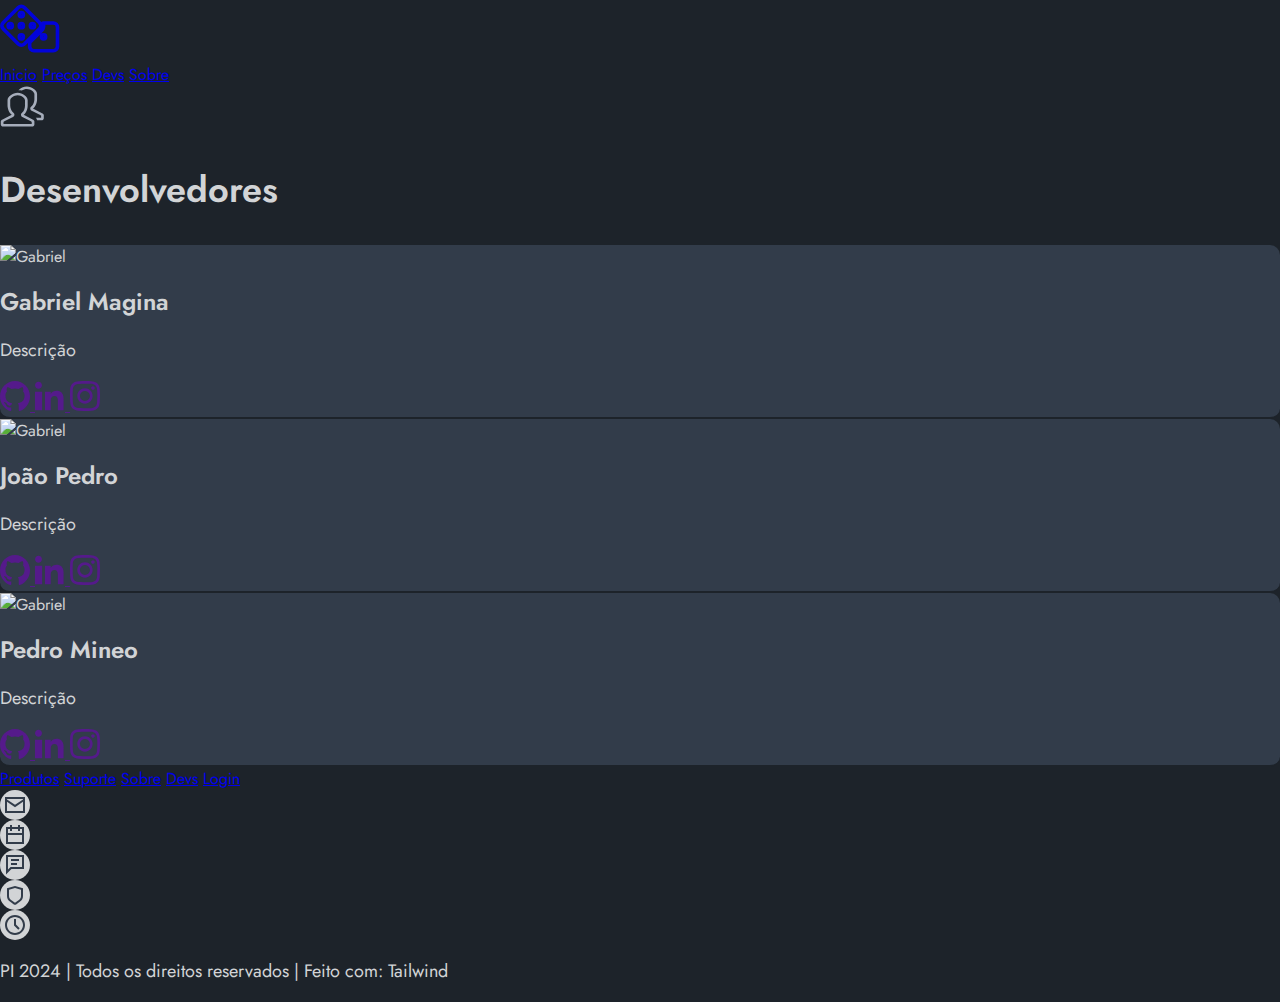
==== Devs/index.html @ 29411f3d "first commit" ====
<!DOCTYPE html>
<html lang="en">
  <head>
    <meta charset="UTF-8" />
    <meta name="viewport" content="width=device-width, initial-scale=1.0" />
    <script src="https://cdn.tailwindcss.com"></script>
    <script>
      tailwind.config = {
        theme: {
          extend: {
            colors: {
              primary: "var(--primary-color)",
              secondary: "var(--secondary-color)",
              accent: "var(--accent-color)",
              text: "var(--text-color)",
            },
          },
        },
      };
    </script>
    <meta http-equiv="X-UA-Compatible" content="ie=edge" />
    <title>Projeto Integrador</title>
    <link rel="stylesheet" href="../css/style.css" />
    <link rel="icon" href="./favicon.ico" type="image/x-icon" />
    <!-- GOOGLE FONTS - IMPORTS -->
    <link rel="preconnect" href="https://fonts.googleapis.com" />
    <link rel="preconnect" href="https://fonts.gstatic.com" crossorigin />
    <!-- FONT: Jost -->
    <link
      href="https://fonts.googleapis.com/css2?family=Jost:ital,wght@0,100..900;1,100..900&display=swap"
      rel="stylesheet"
    />
  </head>

  <body>
    <main>
      <!-- NAV - START -->
      <nav
        id="nav"
        class="flex justify-between items-center h-20 w-full sm:p-6 p-2 absolute z-50 top-0 left-0 bg-secondary text-text"
      >
        <!-- logo -->
        <div id="logo">
          <a name="logo" href="/index.html">
            <svg
              width="60"
              height="57"
              viewBox="0 0 71 57"
              fill="none"
              xmlns="http://www.w3.org/2000/svg"
            >
              <path
                d="M63.0919 21.9166H50.8778C52.1832 24.9604 51.6102 28.6234 49.1291 31.1045L35.1128 45.1208V49.8958C35.1128 52.6227 37.3233 54.8333 40.0503 54.8333H63.0919C65.8189 54.8333 68.0294 52.6227 68.0294 49.8958V26.8541C68.0294 24.1272 65.8189 21.9166 63.0919 21.9166ZM51.5711 40.8437C50.2081 40.8437 49.1024 39.7379 49.1024 38.375C49.1024 37.011 50.2081 35.9062 51.5711 35.9062C52.9341 35.9062 54.0399 37.011 54.0399 38.375C54.0399 39.7379 52.9341 40.8437 51.5711 40.8437ZM46.8013 21.6389L28.8072 3.64479C26.8363 1.6739 23.6403 1.6739 21.6694 3.64479L3.67427 21.6389C1.70338 23.6098 1.70338 26.8058 3.67427 28.7767L21.6684 46.7718C23.6393 48.7427 26.8353 48.7427 28.8061 46.7718L46.8013 28.7777C48.7722 26.8058 48.7722 23.6098 46.8013 21.6389ZM12.0711 27.677C10.7081 27.677 9.60236 26.5712 9.60236 25.2083C9.60236 23.8443 10.7081 22.7395 12.0711 22.7395C13.4341 22.7395 14.5399 23.8443 14.5399 25.2083C14.5399 26.5712 13.4341 27.677 12.0711 27.677ZM25.2378 40.8437C23.8748 40.8437 22.769 39.7379 22.769 38.375C22.769 37.011 23.8748 35.9062 25.2378 35.9062C26.6007 35.9062 27.7065 37.011 27.7065 38.375C27.7065 39.7379 26.6007 40.8437 25.2378 40.8437ZM25.2378 27.677C23.8748 27.677 22.769 26.5712 22.769 25.2083C22.769 23.8443 23.8748 22.7395 25.2378 22.7395C26.6007 22.7395 27.7065 23.8443 27.7065 25.2083C27.7065 26.5712 26.6007 27.677 25.2378 27.677ZM25.2378 14.5104C23.8748 14.5104 22.769 13.4046 22.769 12.0416C22.769 10.6776 23.8748 9.57288 25.2378 9.57288C26.6007 9.57288 27.7065 10.6776 27.7065 12.0416C27.7065 13.4046 26.6007 14.5104 25.2378 14.5104ZM38.4044 27.677C37.0415 27.677 35.9357 26.5712 35.9357 25.2083C35.9357 23.8443 37.0415 22.7395 38.4044 22.7395C39.7674 22.7395 40.8732 23.8443 40.8732 25.2083C40.8732 26.5712 39.7674 27.677 38.4044 27.677Z"
                fill="none"
                stroke="currentColor"
                opacity="0.9"
                stroke-width="4.26667"
                stroke-linecap="round"
                stroke-linejoin="round"
              />
            </svg>
          </a>
        </div>
        <!-- links -->
        <div id="links" class="flex md:gap-16 gap-6">
          <a name="inicio" href="/index.html" class="md:block hidden">Inicio</a>
          <a name="precos" href="/Precos/index.html">Preços</a>
          <a name="devs" href="/Devs/index.html">Devs</a>
          <a name="sobre" href="/Sobre/index.html">Sobre</a>
        </div>
        <!-- login -->
        <div id="user">
          <a name="login" href="/Login/index.html">
            <svg
              width="44"
              height="41"
              viewBox="0 0 44 41"
              fill="none"
              xmlns="http://www.w3.org/2000/svg"
            >
              <path
                d="M32.1308 33.1275L23.6705 28.7675C26.8149 26.4663 27.6695 21.9438 27.6695 19.4075V14.1288C27.6695 10.6338 22.6775 6.74126 17.6626 6.74126C12.6505 6.74126 7.52539 10.6338 7.52539 14.1288V19.4075C7.52539 21.7138 8.57352 26.3775 11.7501 28.7475L3.07221 33.1263C3.07221 33.1263 0.803955 34.0663 0.803955 35.2375V38.405C0.803955 39.5713 1.82117 40.5163 3.07221 40.5163H32.1308C33.3818 40.5163 34.399 39.57 34.399 38.405V35.2375C34.399 33.995 32.1295 33.1263 32.1295 33.1263L32.1308 33.1275ZM31.7115 38.0188H3.49146V35.7838C3.68361 35.6525 3.95371 35.5013 4.16602 35.4113C4.22917 35.385 4.29233 35.3563 4.3528 35.3238L13.0321 30.945C13.8235 30.545 14.3476 29.805 14.4282 28.9713C14.5089 28.1375 14.134 27.3213 13.4325 26.7975C11.179 25.1163 10.2129 21.395 10.2129 19.4088V14.13C10.2129 12.3338 13.8518 9.24251 17.6626 9.24251C21.5447 9.24251 24.982 12.2925 24.982 14.13V19.4088C24.982 21.3663 24.329 25.105 22.0097 26.8025C21.3002 27.3225 20.9172 28.14 20.9925 28.9763C21.0677 29.8125 21.5918 30.56 22.3832 30.9625L30.8435 35.3225C30.9174 35.36 31.0128 35.4013 31.0907 35.4338C31.2896 35.5125 31.5328 35.6425 31.7115 35.7575V38.0188ZM41.5357 26.9038L32.9491 22.5438C36.0935 20.2425 37.0745 15.72 37.0745 13.1838V7.90501C37.0745 4.41001 31.9575 0.47876 26.9426 0.47876C23.684 0.47876 20.3528 2.12751 18.4138 4.23751C19.5197 4.30126 20.7385 4.30251 21.792 4.61501C23.2083 3.58876 24.9982 2.98001 26.9426 2.98001C30.8247 2.98001 34.387 6.06751 34.387 7.90626V13.185C34.387 15.1425 33.6076 18.8813 31.2896 20.5788C30.5788 21.0988 30.1971 21.9163 30.2724 22.7525C30.3476 23.59 30.8704 24.3363 31.6632 24.7388L40.2497 29.0988C40.3236 29.1363 40.419 29.1775 40.497 29.21C40.6959 29.2888 40.9391 29.4188 41.1178 29.5338V31.7575H35.6931C36.5128 32.3325 36.76 33.155 37.0785 34.2575H41.5384C42.7894 34.2575 43.8066 33.3113 43.8066 32.1463V29.0175C43.8053 27.7738 41.5357 26.9038 41.5357 26.9038Z"
                fill="#A6ADBB"
              />
            </svg>
          </a>
        </div>
      </nav>
      <!-- NAV - END -->

      <!-- DEVS - START -->
      <section
        class="flex flex-col justify-center items-center w-full px-6 pt-10 pb-20 gap-8 mt-20 text-text bg-gradient-to-br from-primary to-[#273550]"
      >
        <h2 id="devs-titulo" class="mb-4">Desenvolvedores</h2>
        <div
          class="flex flex-col lg:flex-row w-full justify-center items-center gap-6"
        >
          <!-- Gabriel -->
          <div
            id="card"
            class="flex flex-col justify-center items-center text-center max-w-[350px] w-full"
          >
            <div
              class="flex flex-col items-center justify-center gap-2 rounded-xl px-6 py-10"
            >
              <!-- foto -->
              <img
                src="../assets/imgs/profile.png"
                alt="Gabriel"
                class="w-2/3 h-auto rounded-full"
              />

              <!-- textos -->
              <h1 class="mt-3">Gabriel Magina</h1>
              <p class="mt-3">Descrição</p>

              <!-- redes -->
              <div class="flex flex-row justify-center items-center gap-4 mt-4">
                <!-- github -->
                <a name="github" href=""
                  ><svg
                    width="30px"
                    height="30px"
                    viewBox="0 0 20 20"
                    version="1.1"
                    xmlns="http://www.w3.org/2000/svg"
                    xmlns:xlink="http://www.w3.org/1999/xlink"
                    fill="currentColor"
                  >
                    <g id="SVGRepo_bgCarrier" stroke-width="0"></g>
                    <g
                      id="SVGRepo_tracerCarrier"
                      stroke-linecap="round"
                      stroke-linejoin="round"
                    ></g>
                    <g id="SVGRepo_iconCarrier">
                      <title>github [#142]</title>
                      <desc>Created with Sketch.</desc>
                      <defs></defs>
                      <g
                        id="Page-1"
                        stroke="none"
                        stroke-width="1"
                        fill="none"
                        fill-rule="evenodd"
                      >
                        <g
                          id="Dribbble-Light-Preview"
                          transform="translate(-140.000000, -7559.000000)"
                          fill="currentColor"
                        >
                          <g
                            id="icons"
                            transform="translate(56.000000, 160.000000)"
                          >
                            <path
                              d="M94,7399 C99.523,7399 104,7403.59 104,7409.253 C104,7413.782 101.138,7417.624 97.167,7418.981 C96.66,7419.082 96.48,7418.762 96.48,7418.489 C96.48,7418.151 96.492,7417.047 96.492,7415.675 C96.492,7414.719 96.172,7414.095 95.813,7413.777 C98.04,7413.523 100.38,7412.656 100.38,7408.718 C100.38,7407.598 99.992,7406.684 99.35,7405.966 C99.454,7405.707 99.797,7404.664 99.252,7403.252 C99.252,7403.252 98.414,7402.977 96.505,7404.303 C95.706,7404.076 94.85,7403.962 94,7403.958 C93.15,7403.962 92.295,7404.076 91.497,7404.303 C89.586,7402.977 88.746,7403.252 88.746,7403.252 C88.203,7404.664 88.546,7405.707 88.649,7405.966 C88.01,7406.684 87.619,7407.598 87.619,7408.718 C87.619,7412.646 89.954,7413.526 92.175,7413.785 C91.889,7414.041 91.63,7414.493 91.54,7415.156 C90.97,7415.418 89.522,7415.871 88.63,7414.304 C88.63,7414.304 88.101,7413.319 87.097,7413.247 C87.097,7413.247 86.122,7413.234 87.029,7413.87 C87.029,7413.87 87.684,7414.185 88.139,7415.37 C88.139,7415.37 88.726,7417.2 91.508,7416.58 C91.513,7417.437 91.522,7418.245 91.522,7418.489 C91.522,7418.76 91.338,7419.077 90.839,7418.982 C86.865,7417.627 84,7413.783 84,7409.253 C84,7403.59 88.478,7399 94,7399"
                              id="github-[#142]"
                            ></path>
                          </g>
                        </g>
                      </g>
                    </g>
                  </svg>
                </a>
                <!-- linkedin -->
                <a name="linkedin" href=""
                  ><svg
                    width="30px"
                    height="30px"
                    viewBox="0 0 21 20"
                    version="1.1"
                    xmlns="http://www.w3.org/2000/svg"
                    xmlns:xlink="http://www.w3.org/1999/xlink"
                    fill="currentColor"
                  >
                    <g id="SVGRepo_bgCarrier" stroke-width="0"></g>
                    <g
                      id="SVGRepo_tracerCarrier"
                      stroke-linecap="round"
                      stroke-linejoin="round"
                    ></g>
                    <g id="SVGRepo_iconCarrier">
                      <title>linkedin [#161]</title>
                      <desc>Created with Sketch.</desc>
                      <defs></defs>
                      <g
                        id="Page-1"
                        stroke="none"
                        stroke-width="1"
                        fill="none"
                        fill-rule="evenodd"
                      >
                        <g
                          id="Dribbble-Light-Preview"
                          transform="translate(-180.000000, -7479.000000)"
                          fill="currentColor"
                        >
                          <g
                            id="icons"
                            transform="translate(56.000000, 160.000000)"
                          >
                            <path
                              d="M144,7339 L140,7339 L140,7332.001 C140,7330.081 139.153,7329.01 137.634,7329.01 C135.981,7329.01 135,7330.126 135,7332.001 L135,7339 L131,7339 L131,7326 L135,7326 L135,7327.462 C135,7327.462 136.255,7325.26 139.083,7325.26 C141.912,7325.26 144,7326.986 144,7330.558 L144,7339 L144,7339 Z M126.442,7323.921 C125.093,7323.921 124,7322.819 124,7321.46 C124,7320.102 125.093,7319 126.442,7319 C127.79,7319 128.883,7320.102 128.883,7321.46 C128.884,7322.819 127.79,7323.921 126.442,7323.921 L126.442,7323.921 Z M124,7339 L129,7339 L129,7326 L124,7326 L124,7339 Z"
                              id="linkedin-[#161]"
                            ></path>
                          </g>
                        </g>
                      </g>
                    </g>
                  </svg>
                </a>
                <!-- instagram -->
                <a name="instagram" href=""
                  ><svg
                    width="30px"
                    height="30px"
                    viewBox="0 0 20 20"
                    version="1.1"
                    xmlns="http://www.w3.org/2000/svg"
                    xmlns:xlink="http://www.w3.org/1999/xlink"
                    fill="currentColor"
                  >
                    <g id="SVGRepo_bgCarrier" stroke-width="0"></g>
                    <g
                      id="SVGRepo_tracerCarrier"
                      stroke-linecap="round"
                      stroke-linejoin="round"
                    ></g>
                    <g id="SVGRepo_iconCarrier">
                      <title>instagram [#167]</title>
                      <desc>Created with Sketch.</desc>
                      <defs></defs>
                      <g
                        id="Page-1"
                        stroke="none"
                        stroke-width="1"
                        fill="none"
                        fill-rule="evenodd"
                      >
                        <g
                          id="Dribbble-Light-Preview"
                          transform="translate(-340.000000, -7439.000000)"
                          fill="currentColor"
                        >
                          <g
                            id="icons"
                            transform="translate(56.000000, 160.000000)"
                          >
                            <path
                              d="M289.869652,7279.12273 C288.241769,7279.19618 286.830805,7279.5942 285.691486,7280.72871 C284.548187,7281.86918 284.155147,7283.28558 284.081514,7284.89653 C284.035742,7285.90201 283.768077,7293.49818 284.544207,7295.49028 C285.067597,7296.83422 286.098457,7297.86749 287.454694,7298.39256 C288.087538,7298.63872 288.809936,7298.80547 289.869652,7298.85411 C298.730467,7299.25511 302.015089,7299.03674 303.400182,7295.49028 C303.645956,7294.859 303.815113,7294.1374 303.86188,7293.08031 C304.26686,7284.19677 303.796207,7282.27117 302.251908,7280.72871 C301.027016,7279.50685 299.5862,7278.67508 289.869652,7279.12273 M289.951245,7297.06748 C288.981083,7297.0238 288.454707,7296.86201 288.103459,7296.72603 C287.219865,7296.3826 286.556174,7295.72155 286.214876,7294.84312 C285.623823,7293.32944 285.819846,7286.14023 285.872583,7284.97693 C285.924325,7283.83745 286.155174,7282.79624 286.959165,7281.99226 C287.954203,7280.99968 289.239792,7280.51332 297.993144,7280.90837 C299.135448,7280.95998 300.179243,7281.19026 300.985224,7281.99226 C301.980262,7282.98483 302.473801,7284.28014 302.071806,7292.99991 C302.028024,7293.96767 301.865833,7294.49274 301.729513,7294.84312 C300.829003,7297.15085 298.757333,7297.47145 289.951245,7297.06748 M298.089663,7283.68956 C298.089663,7284.34665 298.623998,7284.88065 299.283709,7284.88065 C299.943419,7284.88065 300.47875,7284.34665 300.47875,7283.68956 C300.47875,7283.03248 299.943419,7282.49847 299.283709,7282.49847 C298.623998,7282.49847 298.089663,7283.03248 298.089663,7283.68956 M288.862673,7288.98792 C288.862673,7291.80286 291.150266,7294.08479 293.972194,7294.08479 C296.794123,7294.08479 299.081716,7291.80286 299.081716,7288.98792 C299.081716,7286.17298 296.794123,7283.89205 293.972194,7283.89205 C291.150266,7283.89205 288.862673,7286.17298 288.862673,7288.98792 M290.655732,7288.98792 C290.655732,7287.16159 292.140329,7285.67967 293.972194,7285.67967 C295.80406,7285.67967 297.288657,7287.16159 297.288657,7288.98792 C297.288657,7290.81525 295.80406,7292.29716 293.972194,7292.29716 C292.140329,7292.29716 290.655732,7290.81525 290.655732,7288.98792"
                              id="instagram-[#167]"
                            ></path>
                          </g>
                        </g>
                      </g>
                    </g>
                  </svg>
                </a>
              </div>
            </div>
          </div>

          <!-- Joao -->
          <div
            id="card"
            class="flex flex-col justify-center items-center text-center max-w-[350px] w-full"
          >
            <div
              class="flex flex-col items-center justify-center gap-2 rounded-xl px-6 py-10"
            >
              <!-- foto -->
              <img
                src="../assets/imgs/profile.png"
                alt="Gabriel"
                class="w-2/3 h-auto rounded-full"
              />

              <!-- textos -->
              <h1 class="mt-3">João Pedro</h1>
              <p class="mt-3">Descrição</p>

              <!-- redes -->
              <div class="flex flex-row justify-center items-center gap-4 mt-4">
                <!-- github -->
                <a name="github" href=""
                  ><svg
                    width="30px"
                    height="30px"
                    viewBox="0 0 20 20"
                    version="1.1"
                    xmlns="http://www.w3.org/2000/svg"
                    xmlns:xlink="http://www.w3.org/1999/xlink"
                    fill="currentColor"
                  >
                    <g id="SVGRepo_bgCarrier" stroke-width="0"></g>
                    <g
                      id="SVGRepo_tracerCarrier"
                      stroke-linecap="round"
                      stroke-linejoin="round"
                    ></g>
                    <g id="SVGRepo_iconCarrier">
                      <title>github [#142]</title>
                      <desc>Created with Sketch.</desc>
                      <defs></defs>
                      <g
                        id="Page-1"
                        stroke="none"
                        stroke-width="1"
                        fill="none"
                        fill-rule="evenodd"
                      >
                        <g
                          id="Dribbble-Light-Preview"
                          transform="translate(-140.000000, -7559.000000)"
                          fill="currentColor"
                        >
                          <g
                            id="icons"
                            transform="translate(56.000000, 160.000000)"
                          >
                            <path
                              d="M94,7399 C99.523,7399 104,7403.59 104,7409.253 C104,7413.782 101.138,7417.624 97.167,7418.981 C96.66,7419.082 96.48,7418.762 96.48,7418.489 C96.48,7418.151 96.492,7417.047 96.492,7415.675 C96.492,7414.719 96.172,7414.095 95.813,7413.777 C98.04,7413.523 100.38,7412.656 100.38,7408.718 C100.38,7407.598 99.992,7406.684 99.35,7405.966 C99.454,7405.707 99.797,7404.664 99.252,7403.252 C99.252,7403.252 98.414,7402.977 96.505,7404.303 C95.706,7404.076 94.85,7403.962 94,7403.958 C93.15,7403.962 92.295,7404.076 91.497,7404.303 C89.586,7402.977 88.746,7403.252 88.746,7403.252 C88.203,7404.664 88.546,7405.707 88.649,7405.966 C88.01,7406.684 87.619,7407.598 87.619,7408.718 C87.619,7412.646 89.954,7413.526 92.175,7413.785 C91.889,7414.041 91.63,7414.493 91.54,7415.156 C90.97,7415.418 89.522,7415.871 88.63,7414.304 C88.63,7414.304 88.101,7413.319 87.097,7413.247 C87.097,7413.247 86.122,7413.234 87.029,7413.87 C87.029,7413.87 87.684,7414.185 88.139,7415.37 C88.139,7415.37 88.726,7417.2 91.508,7416.58 C91.513,7417.437 91.522,7418.245 91.522,7418.489 C91.522,7418.76 91.338,7419.077 90.839,7418.982 C86.865,7417.627 84,7413.783 84,7409.253 C84,7403.59 88.478,7399 94,7399"
                              id="github-[#142]"
                            ></path>
                          </g>
                        </g>
                      </g>
                    </g>
                  </svg>
                </a>
                <!-- linkedin -->
                <a name="linkedin" href=""
                  ><svg
                    width="30px"
                    height="30px"
                    viewBox="0 0 21 20"
                    version="1.1"
                    xmlns="http://www.w3.org/2000/svg"
                    xmlns:xlink="http://www.w3.org/1999/xlink"
                    fill="currentColor"
                  >
                    <g id="SVGRepo_bgCarrier" stroke-width="0"></g>
                    <g
                      id="SVGRepo_tracerCarrier"
                      stroke-linecap="round"
                      stroke-linejoin="round"
                    ></g>
                    <g id="SVGRepo_iconCarrier">
                      <title>linkedin [#161]</title>
                      <desc>Created with Sketch.</desc>
                      <defs></defs>
                      <g
                        id="Page-1"
                        stroke="none"
                        stroke-width="1"
                        fill="none"
                        fill-rule="evenodd"
                      >
                        <g
                          id="Dribbble-Light-Preview"
                          transform="translate(-180.000000, -7479.000000)"
                          fill="currentColor"
                        >
                          <g
                            id="icons"
                            transform="translate(56.000000, 160.000000)"
                          >
                            <path
                              d="M144,7339 L140,7339 L140,7332.001 C140,7330.081 139.153,7329.01 137.634,7329.01 C135.981,7329.01 135,7330.126 135,7332.001 L135,7339 L131,7339 L131,7326 L135,7326 L135,7327.462 C135,7327.462 136.255,7325.26 139.083,7325.26 C141.912,7325.26 144,7326.986 144,7330.558 L144,7339 L144,7339 Z M126.442,7323.921 C125.093,7323.921 124,7322.819 124,7321.46 C124,7320.102 125.093,7319 126.442,7319 C127.79,7319 128.883,7320.102 128.883,7321.46 C128.884,7322.819 127.79,7323.921 126.442,7323.921 L126.442,7323.921 Z M124,7339 L129,7339 L129,7326 L124,7326 L124,7339 Z"
                              id="linkedin-[#161]"
                            ></path>
                          </g>
                        </g>
                      </g>
                    </g>
                  </svg>
                </a>
                <!-- instagram -->
                <a name="instagram" href=""
                  ><svg
                    width="30px"
                    height="30px"
                    viewBox="0 0 20 20"
                    version="1.1"
                    xmlns="http://www.w3.org/2000/svg"
                    xmlns:xlink="http://www.w3.org/1999/xlink"
                    fill="currentColor"
                  >
                    <g id="SVGRepo_bgCarrier" stroke-width="0"></g>
                    <g
                      id="SVGRepo_tracerCarrier"
                      stroke-linecap="round"
                      stroke-linejoin="round"
                    ></g>
                    <g id="SVGRepo_iconCarrier">
                      <title>instagram [#167]</title>
                      <desc>Created with Sketch.</desc>
                      <defs></defs>
                      <g
                        id="Page-1"
                        stroke="none"
                        stroke-width="1"
                        fill="none"
                        fill-rule="evenodd"
                      >
                        <g
                          id="Dribbble-Light-Preview"
                          transform="translate(-340.000000, -7439.000000)"
                          fill="currentColor"
                        >
                          <g
                            id="icons"
                            transform="translate(56.000000, 160.000000)"
                          >
                            <path
                              d="M289.869652,7279.12273 C288.241769,7279.19618 286.830805,7279.5942 285.691486,7280.72871 C284.548187,7281.86918 284.155147,7283.28558 284.081514,7284.89653 C284.035742,7285.90201 283.768077,7293.49818 284.544207,7295.49028 C285.067597,7296.83422 286.098457,7297.86749 287.454694,7298.39256 C288.087538,7298.63872 288.809936,7298.80547 289.869652,7298.85411 C298.730467,7299.25511 302.015089,7299.03674 303.400182,7295.49028 C303.645956,7294.859 303.815113,7294.1374 303.86188,7293.08031 C304.26686,7284.19677 303.796207,7282.27117 302.251908,7280.72871 C301.027016,7279.50685 299.5862,7278.67508 289.869652,7279.12273 M289.951245,7297.06748 C288.981083,7297.0238 288.454707,7296.86201 288.103459,7296.72603 C287.219865,7296.3826 286.556174,7295.72155 286.214876,7294.84312 C285.623823,7293.32944 285.819846,7286.14023 285.872583,7284.97693 C285.924325,7283.83745 286.155174,7282.79624 286.959165,7281.99226 C287.954203,7280.99968 289.239792,7280.51332 297.993144,7280.90837 C299.135448,7280.95998 300.179243,7281.19026 300.985224,7281.99226 C301.980262,7282.98483 302.473801,7284.28014 302.071806,7292.99991 C302.028024,7293.96767 301.865833,7294.49274 301.729513,7294.84312 C300.829003,7297.15085 298.757333,7297.47145 289.951245,7297.06748 M298.089663,7283.68956 C298.089663,7284.34665 298.623998,7284.88065 299.283709,7284.88065 C299.943419,7284.88065 300.47875,7284.34665 300.47875,7283.68956 C300.47875,7283.03248 299.943419,7282.49847 299.283709,7282.49847 C298.623998,7282.49847 298.089663,7283.03248 298.089663,7283.68956 M288.862673,7288.98792 C288.862673,7291.80286 291.150266,7294.08479 293.972194,7294.08479 C296.794123,7294.08479 299.081716,7291.80286 299.081716,7288.98792 C299.081716,7286.17298 296.794123,7283.89205 293.972194,7283.89205 C291.150266,7283.89205 288.862673,7286.17298 288.862673,7288.98792 M290.655732,7288.98792 C290.655732,7287.16159 292.140329,7285.67967 293.972194,7285.67967 C295.80406,7285.67967 297.288657,7287.16159 297.288657,7288.98792 C297.288657,7290.81525 295.80406,7292.29716 293.972194,7292.29716 C292.140329,7292.29716 290.655732,7290.81525 290.655732,7288.98792"
                              id="instagram-[#167]"
                            ></path>
                          </g>
                        </g>
                      </g>
                    </g>
                  </svg>
                </a>
              </div>
            </div>
          </div>

          <!-- Pedro -->
          <div
            id="card"
            class="flex flex-col justify-center items-center text-center max-w-[350px] w-full"
          >
            <div
              class="flex flex-col items-center justify-center gap-2 rounded-xl px-6 py-10"
            >
              <!-- foto -->
              <img
                src="../assets/imgs/profile.png"
                alt="Gabriel"
                class="w-2/3 h-auto rounded-full"
              />

              <!-- textos -->
              <h1 class="mt-3">Pedro Mineo</h1>
              <p class="mt-3">Descrição</p>

              <!-- redes -->
              <div class="flex flex-row justify-center items-center gap-4 mt-4">
                <!-- github -->
                <a name="github" href=""
                  ><svg
                    width="30px"
                    height="30px"
                    viewBox="0 0 20 20"
                    version="1.1"
                    xmlns="http://www.w3.org/2000/svg"
                    xmlns:xlink="http://www.w3.org/1999/xlink"
                    fill="currentColor"
                  >
                    <g id="SVGRepo_bgCarrier" stroke-width="0"></g>
                    <g
                      id="SVGRepo_tracerCarrier"
                      stroke-linecap="round"
                      stroke-linejoin="round"
                    ></g>
                    <g id="SVGRepo_iconCarrier">
                      <title>github [#142]</title>
                      <desc>Created with Sketch.</desc>
                      <defs></defs>
                      <g
                        id="Page-1"
                        stroke="none"
                        stroke-width="1"
                        fill="none"
                        fill-rule="evenodd"
                      >
                        <g
                          id="Dribbble-Light-Preview"
                          transform="translate(-140.000000, -7559.000000)"
                          fill="currentColor"
                        >
                          <g
                            id="icons"
                            transform="translate(56.000000, 160.000000)"
                          >
                            <path
                              d="M94,7399 C99.523,7399 104,7403.59 104,7409.253 C104,7413.782 101.138,7417.624 97.167,7418.981 C96.66,7419.082 96.48,7418.762 96.48,7418.489 C96.48,7418.151 96.492,7417.047 96.492,7415.675 C96.492,7414.719 96.172,7414.095 95.813,7413.777 C98.04,7413.523 100.38,7412.656 100.38,7408.718 C100.38,7407.598 99.992,7406.684 99.35,7405.966 C99.454,7405.707 99.797,7404.664 99.252,7403.252 C99.252,7403.252 98.414,7402.977 96.505,7404.303 C95.706,7404.076 94.85,7403.962 94,7403.958 C93.15,7403.962 92.295,7404.076 91.497,7404.303 C89.586,7402.977 88.746,7403.252 88.746,7403.252 C88.203,7404.664 88.546,7405.707 88.649,7405.966 C88.01,7406.684 87.619,7407.598 87.619,7408.718 C87.619,7412.646 89.954,7413.526 92.175,7413.785 C91.889,7414.041 91.63,7414.493 91.54,7415.156 C90.97,7415.418 89.522,7415.871 88.63,7414.304 C88.63,7414.304 88.101,7413.319 87.097,7413.247 C87.097,7413.247 86.122,7413.234 87.029,7413.87 C87.029,7413.87 87.684,7414.185 88.139,7415.37 C88.139,7415.37 88.726,7417.2 91.508,7416.58 C91.513,7417.437 91.522,7418.245 91.522,7418.489 C91.522,7418.76 91.338,7419.077 90.839,7418.982 C86.865,7417.627 84,7413.783 84,7409.253 C84,7403.59 88.478,7399 94,7399"
                              id="github-[#142]"
                            ></path>
                          </g>
                        </g>
                      </g>
                    </g>
                  </svg>
                </a>
                <!-- linkedin -->
                <a name="linkedin" href=""
                  ><svg
                    width="30px"
                    height="30px"
                    viewBox="0 0 21 20"
                    version="1.1"
                    xmlns="http://www.w3.org/2000/svg"
                    xmlns:xlink="http://www.w3.org/1999/xlink"
                    fill="currentColor"
                  >
                    <g id="SVGRepo_bgCarrier" stroke-width="0"></g>
                    <g
                      id="SVGRepo_tracerCarrier"
                      stroke-linecap="round"
                      stroke-linejoin="round"
                    ></g>
                    <g id="SVGRepo_iconCarrier">
                      <title>linkedin [#161]</title>
                      <desc>Created with Sketch.</desc>
                      <defs></defs>
                      <g
                        id="Page-1"
                        stroke="none"
                        stroke-width="1"
                        fill="none"
                        fill-rule="evenodd"
                      >
                        <g
                          id="Dribbble-Light-Preview"
                          transform="translate(-180.000000, -7479.000000)"
                          fill="currentColor"
                        >
                          <g
                            id="icons"
                            transform="translate(56.000000, 160.000000)"
                          >
                            <path
                              d="M144,7339 L140,7339 L140,7332.001 C140,7330.081 139.153,7329.01 137.634,7329.01 C135.981,7329.01 135,7330.126 135,7332.001 L135,7339 L131,7339 L131,7326 L135,7326 L135,7327.462 C135,7327.462 136.255,7325.26 139.083,7325.26 C141.912,7325.26 144,7326.986 144,7330.558 L144,7339 L144,7339 Z M126.442,7323.921 C125.093,7323.921 124,7322.819 124,7321.46 C124,7320.102 125.093,7319 126.442,7319 C127.79,7319 128.883,7320.102 128.883,7321.46 C128.884,7322.819 127.79,7323.921 126.442,7323.921 L126.442,7323.921 Z M124,7339 L129,7339 L129,7326 L124,7326 L124,7339 Z"
                              id="linkedin-[#161]"
                            ></path>
                          </g>
                        </g>
                      </g>
                    </g>
                  </svg>
                </a>
                <!-- instagram -->
                <a name="instagram" href=""
                  ><svg
                    width="30px"
                    height="30px"
                    viewBox="0 0 20 20"
                    version="1.1"
                    xmlns="http://www.w3.org/2000/svg"
                    xmlns:xlink="http://www.w3.org/1999/xlink"
                    fill="currentColor"
                  >
                    <g id="SVGRepo_bgCarrier" stroke-width="0"></g>
                    <g
                      id="SVGRepo_tracerCarrier"
                      stroke-linecap="round"
                      stroke-linejoin="round"
                    ></g>
                    <g id="SVGRepo_iconCarrier">
                      <title>instagram [#167]</title>
                      <desc>Created with Sketch.</desc>
                      <defs></defs>
                      <g
                        id="Page-1"
                        stroke="none"
                        stroke-width="1"
                        fill="none"
                        fill-rule="evenodd"
                      >
                        <g
                          id="Dribbble-Light-Preview"
                          transform="translate(-340.000000, -7439.000000)"
                          fill="currentColor"
                        >
                          <g
                            id="icons"
                            transform="translate(56.000000, 160.000000)"
                          >
                            <path
                              d="M289.869652,7279.12273 C288.241769,7279.19618 286.830805,7279.5942 285.691486,7280.72871 C284.548187,7281.86918 284.155147,7283.28558 284.081514,7284.89653 C284.035742,7285.90201 283.768077,7293.49818 284.544207,7295.49028 C285.067597,7296.83422 286.098457,7297.86749 287.454694,7298.39256 C288.087538,7298.63872 288.809936,7298.80547 289.869652,7298.85411 C298.730467,7299.25511 302.015089,7299.03674 303.400182,7295.49028 C303.645956,7294.859 303.815113,7294.1374 303.86188,7293.08031 C304.26686,7284.19677 303.796207,7282.27117 302.251908,7280.72871 C301.027016,7279.50685 299.5862,7278.67508 289.869652,7279.12273 M289.951245,7297.06748 C288.981083,7297.0238 288.454707,7296.86201 288.103459,7296.72603 C287.219865,7296.3826 286.556174,7295.72155 286.214876,7294.84312 C285.623823,7293.32944 285.819846,7286.14023 285.872583,7284.97693 C285.924325,7283.83745 286.155174,7282.79624 286.959165,7281.99226 C287.954203,7280.99968 289.239792,7280.51332 297.993144,7280.90837 C299.135448,7280.95998 300.179243,7281.19026 300.985224,7281.99226 C301.980262,7282.98483 302.473801,7284.28014 302.071806,7292.99991 C302.028024,7293.96767 301.865833,7294.49274 301.729513,7294.84312 C300.829003,7297.15085 298.757333,7297.47145 289.951245,7297.06748 M298.089663,7283.68956 C298.089663,7284.34665 298.623998,7284.88065 299.283709,7284.88065 C299.943419,7284.88065 300.47875,7284.34665 300.47875,7283.68956 C300.47875,7283.03248 299.943419,7282.49847 299.283709,7282.49847 C298.623998,7282.49847 298.089663,7283.03248 298.089663,7283.68956 M288.862673,7288.98792 C288.862673,7291.80286 291.150266,7294.08479 293.972194,7294.08479 C296.794123,7294.08479 299.081716,7291.80286 299.081716,7288.98792 C299.081716,7286.17298 296.794123,7283.89205 293.972194,7283.89205 C291.150266,7283.89205 288.862673,7286.17298 288.862673,7288.98792 M290.655732,7288.98792 C290.655732,7287.16159 292.140329,7285.67967 293.972194,7285.67967 C295.80406,7285.67967 297.288657,7287.16159 297.288657,7288.98792 C297.288657,7290.81525 295.80406,7292.29716 293.972194,7292.29716 C292.140329,7292.29716 290.655732,7290.81525 290.655732,7288.98792"
                              id="instagram-[#167]"
                            ></path>
                          </g>
                        </g>
                      </g>
                    </g>
                  </svg>
                </a>
              </div>
            </div>
          </div>
        </div>
      </section>
      <!-- DEVS - END -->

      <!-- FOOTER - START -->
      <footer
        id="footer"
        class="flex flex-col justify-center items-center h-fit w-full p-6 gap-8 bg-secondary text-text"
      >
        <!-- links -->
        <div id="links" class="flex gap-8 pt-5">
          <a name="precos" href="/Precos/index.html">Produtos</a>
          <a name="suporte" href="/Suporte/index.html">Suporte</a>
          <a name="sobre" href="/Sobre/index.html">Sobre</a>
          <a name="devs" href="/Devs/index.html">Devs</a>
          <a name="login" href="/Login/index.html">Login</a>
        </div>
        <!-- icons -->
        <div id="icons" class="flex gap-8">
          <a name="email" id="footer-icons" href="#"
            ><svg
              width="20"
              height="16"
              viewBox="0 0 20 16"
              fill="none"
              xmlns="http://www.w3.org/2000/svg"
            >
              <path
                fill-rule="evenodd"
                clip-rule="evenodd"
                d="M0 0V16H20V0H0ZM18 2V2.465L10 7.798L2 2.465V2H18ZM2 14V4.869L10 10.203L18 4.869V14H2Z"
                fill="currentColor"
              />
            </svg>
          </a>
          <a name="calendario" id="footer-icons" href="#"
            ><svg
              width="18"
              height="19"
              viewBox="0 0 18 19"
              fill="none"
              xmlns="http://www.w3.org/2000/svg"
            >
              <path
                fill-rule="evenodd"
                clip-rule="evenodd"
                d="M14 2V0H12V2H6V0H4V2H0V19H18V2H14ZM4 4V6H6V4H12V6H14V4H16V8H2V4H4ZM2 17V10H16V17H2Z"
                fill="currentColor"
              />
            </svg>
          </a>
          <a name="mensagem" id="footer-icons" href="#">
            <svg
              width="18"
              height="20"
              viewBox="0 0 18 20"
              fill="none"
              class="mt-1"
              xmlns="http://www.w3.org/2000/svg"
            >
              <path
                fill-rule="evenodd"
                clip-rule="evenodd"
                d="M0 19.414V0H18V14H5.414L0 19.414ZM4.586 12H16V2H2V14.586L4.586 12ZM5 4H13V6H5V4ZM11 8H5V10H11V8Z"
                fill="currentColor"
              />
            </svg>
          </a>
          <a name="protecao" id="footer-icons" href="#"
            ><svg
              width="16"
              height="20"
              viewBox="0 0 16 20"
              fill="none"
              xmlns="http://www.w3.org/2000/svg"
            >
              <path
                fill-rule="evenodd"
                clip-rule="evenodd"
                d="M8 0.960022L0 3.24602V10.912C0 13.168 1.096 15.297 2.932 16.608L6.838 19.399C7.186 19.646 7.593 19.77 8 19.77C8.407 19.77 8.814 19.646 9.162 19.398L13.068 16.608C14.904 15.297 16 13.168 16 10.912V3.24602L8 0.960022ZM14 10.912C14 12.523 13.217 14.044 11.906 14.981L8 17.771L4.094 14.981C2.783 14.044 2 12.523 2 10.912V4.75402L8 3.04002L14 4.75402V10.912Z"
                fill="currentColor"
              />
            </svg>
          </a>
          <a name="relogio" id="footer-icons" href="#"
            ><svg
              width="20"
              height="20"
              viewBox="0 0 20 20"
              fill="none"
              xmlns="http://www.w3.org/2000/svg"
            >
              <path
                fill-rule="evenodd"
                clip-rule="evenodd"
                d="M10 0C4.486 0 0 4.486 0 10C0 15.514 4.486 20 10 20C15.514 20 20 15.514 20 10C20 4.486 15.514 0 10 0ZM10 18C5.589 18 2 14.411 2 10C2 5.589 5.589 2 10 2C14.411 2 18 5.589 18 10C18 14.411 14.411 18 10 18ZM9 10.414V4H11V9.586L14.707 13.293L13.293 14.707L9 10.414Z"
                fill="currentColor"
              />
            </svg>
          </a>
        </div>
        <!-- copyright -->
        <p id="copyright" class="text-sm opacity-50">
          PI 2024 | Todos os direitos reservados | Feito com: Tailwind
        </p>
      </footer>
      <!-- FOOTER - END -->
    </main>
  </body>
</html>
---- css/style.css ----
/* VARS */
:root {
  --text-color: rgb(210, 212, 214);
  --accent-color: rgb(116, 128, 255);
  --primary-color: rgb(29, 35, 42);
  --secondary-color: rgb(50, 60, 74);
  --opacity-primary-color: rgba(29, 35, 42, 0.85);
}

/* PADRÕES */
* {
  box-sizing: border-box;
  border: none;
}

body {
  font-family: "Jost", sans-serif;
  overflow-x: hidden;
  background-color: var(--primary-color);
  color: var(--text-color);
  margin: 0px;
  padding: 0px;
}

/* SCROLLBAR */
/* Firefox (uncomment to work in Firefox, although other properties will not work!)  */
/** {
  scrollbar-width: thin;
  scrollbar-color: var(--accent-color) var(--secondary-color);
}*/

/* Chrome, Edge and Safari */
*::-webkit-scrollbar {
  height: 6px;
  width: 6px;
}
*::-webkit-scrollbar-track {
  background-color: var(--secondary-color);
}

*::-webkit-scrollbar-track:hover {
  background-color: var(--secondary-color);
}

*::-webkit-scrollbar-track:active {
  background-color: var(--secondary-color);
}

*::-webkit-scrollbar-thumb {
  border-radius: 20px;
  background-color: var(--accent-color);
}

*::-webkit-scrollbar-thumb:hover {
  background-color: var(--accent-color);
}

*::-webkit-scrollbar-thumb:active {
  background-color: var(--accent-color);
}

/* CLASSES */

h1,
h2,
h3 {
  font-weight: 600 !important;
  color: var(--text-color);
}

@media screen and (min-width: 768px) {
  h1 {
    font-size: 24px !important;
  }

  h2 {
    font-size: 36px !important;
  }

  h3 {
    font-size: 60px !important;
  }
  p {
    font-size: 18px !important;
  }
}

@media screen and (max-width: 768px) {
  h1 {
    font-size: 20px !important;
  }

  h2 {
    font-size: 28px !important;
  }

  h3 {
    font-size: 44px !important;
  }
  p {
    font-size: 16px !important;
  }
}

input,
textarea.form-imput {
  background-color: transparent;
  color: var(--text-color);
  border-bottom: var(--text-color) 1px solid;
  height: 40px;
  padding: 0px 2px;
}

input,
textarea:focus {
  outline: none;
  border-bottom: var(--text-color) 2px solid;
}

#hero {
  background-image: linear-gradient(
      var(--opacity-primary-color),
      var(--opacity-primary-color)
    ),
    url("./assets/imgs/hero.png");
  background-size: cover;
  background-position: center;
  background-repeat: no-repeat;
}

#footer-icons {
  background-color: var(--text-color);
  color: var(--secondary-color);
  display: flex;
  justify-content: center;
  align-items: center;
  border-radius: 100%;
  width: 30px;
  height: 30px;
}

#area-pesquisa {
  background-color: var(--secondary-color);
  color: var(--text-color);
  border-bottom: 3px solid var(--primary-color);
}

#botao-principal {
  background-color: var(--accent-color);
  color: white;
  mix-blend-mode: normal;
  border-radius: 10px;
  font-weight: 600;
  cursor: pointer;
  font-size: large;
}

#botao-principal:hover,
#botao-principal-var:hover {
  mix-blend-mode: hard-light;
}

#botao-principal-var {
  background-color: var(--secondary-color);
  color: var(--text-color);
  mix-blend-mode: normal;
  border-radius: 10px;
  font-weight: 600;
  cursor: pointer;
  font-size: large;
}

#card {
  background-color: var(--secondary-color);
  color: var(--text-color);
  border-radius: 10px;
  border-bottom: 2px solid var(--primary-color);
}

#card-foco {
  background-color: var(--accent-color);
  color: var(--text-color);
  border-radius: 10px;
  border-bottom: 2px solid var(--primary-color);
  margin: 0px -10px;
  z-index: 1;
}
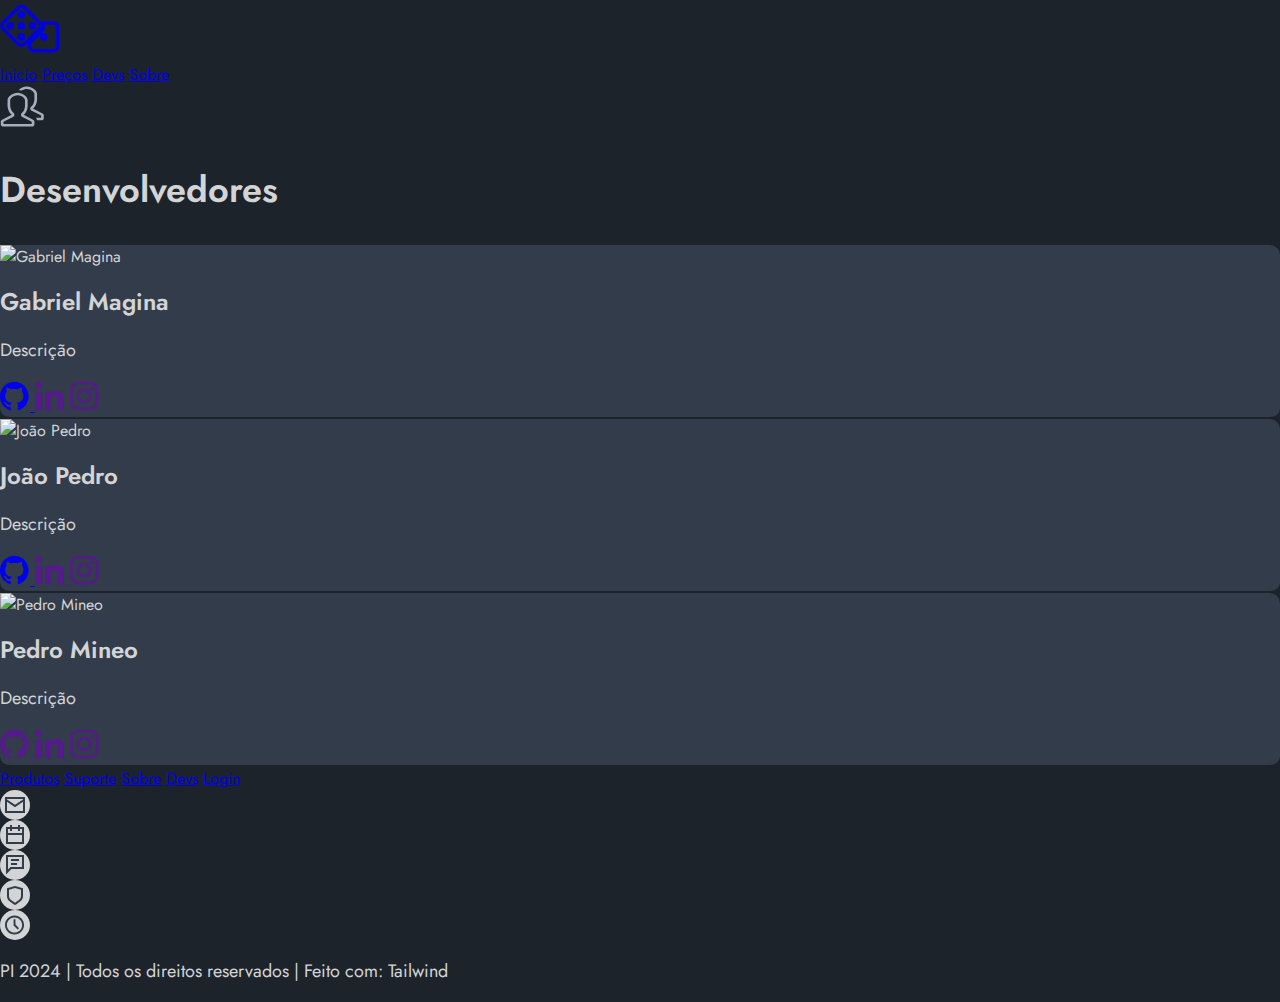
==== commit 3deb6515: "att 1.0" ====
--- a/Devs/index.html
+++ b/Devs/index.html
@@ -37,7 +37,7 @@
       <!-- NAV - START -->
       <nav
         id="nav"
-        class="flex justify-between items-center h-20 w-full sm:p-6 p-2 absolute z-50 top-0 left-0 bg-secondary text-text"
+        class="flex justify-between items-center h-16 w-full sm:p-6 p-2 sticky z-50 top-0 left-0 bg-secondary text-text"
       >
         <!-- logo -->
         <div id="logo">
@@ -90,7 +90,7 @@
 
       <!-- DEVS - START -->
       <section
-        class="flex flex-col justify-center items-center w-full px-6 pt-10 pb-20 gap-8 mt-20 text-text bg-gradient-to-br from-primary to-[#273550]"
+        class="flex flex-col justify-center items-center w-full px-6 pt-10 pb-20 gap-8 text-text bg-gradient-to-br from-primary to-[#273550]"
       >
         <h2 id="devs-titulo" class="mb-4">Desenvolvedores</h2>
         <div
@@ -106,8 +106,8 @@
             >
               <!-- foto -->
               <img
-                src="../assets/imgs/profile.png"
-                alt="Gabriel"
+                src="https://avatars.githubusercontent.com/u/122622768?v=4"
+                alt="Gabriel Magina"
                 class="w-2/3 h-auto rounded-full"
               />
 
@@ -118,11 +118,11 @@
               <!-- redes -->
               <div class="flex flex-row justify-center items-center gap-4 mt-4">
                 <!-- github -->
-                <a name="github" href=""
-                  ><svg
-                    width="30px"
-                    height="30px"
-                    viewBox="0 0 20 20"
+                <a name="github" href="https://github.com/Gabriel-M-Coutinho"
+                  ><svg
+                    width="30px"
+                    height="30px"
+                    viewBox="0 0 21 20"
                     version="1.1"
                     xmlns="http://www.w3.org/2000/svg"
                     xmlns:xlink="http://www.w3.org/1999/xlink"
@@ -216,7 +216,7 @@
                   ><svg
                     width="30px"
                     height="30px"
-                    viewBox="0 0 20 20"
+                    viewBox="0 0 21 20"
                     version="1.1"
                     xmlns="http://www.w3.org/2000/svg"
                     xmlns:xlink="http://www.w3.org/1999/xlink"
@@ -272,8 +272,8 @@
             >
               <!-- foto -->
               <img
-                src="../assets/imgs/profile.png"
-                alt="Gabriel"
+                src="https://avatars.githubusercontent.com/u/181370928?v=4"
+                alt="João Pedro"
                 class="w-2/3 h-auto rounded-full"
               />
 
@@ -284,11 +284,11 @@
               <!-- redes -->
               <div class="flex flex-row justify-center items-center gap-4 mt-4">
                 <!-- github -->
-                <a name="github" href=""
-                  ><svg
-                    width="30px"
-                    height="30px"
-                    viewBox="0 0 20 20"
+                <a name="github" href="https://github.com/JDilon/"
+                  ><svg
+                    width="30px"
+                    height="30px"
+                    viewBox="0 0 21 20"
                     version="1.1"
                     xmlns="http://www.w3.org/2000/svg"
                     xmlns:xlink="http://www.w3.org/1999/xlink"
@@ -382,7 +382,7 @@
                   ><svg
                     width="30px"
                     height="30px"
-                    viewBox="0 0 20 20"
+                    viewBox="0 0 21 20"
                     version="1.1"
                     xmlns="http://www.w3.org/2000/svg"
                     xmlns:xlink="http://www.w3.org/1999/xlink"
@@ -439,7 +439,7 @@
               <!-- foto -->
               <img
                 src="../assets/imgs/profile.png"
-                alt="Gabriel"
+                alt="Pedro Mineo"
                 class="w-2/3 h-auto rounded-full"
               />
 
@@ -454,7 +454,7 @@
                   ><svg
                     width="30px"
                     height="30px"
-                    viewBox="0 0 20 20"
+                    viewBox="0 0 21 20"
                     version="1.1"
                     xmlns="http://www.w3.org/2000/svg"
                     xmlns:xlink="http://www.w3.org/1999/xlink"
@@ -548,7 +548,7 @@
                   ><svg
                     width="30px"
                     height="30px"
-                    viewBox="0 0 20 20"
+                    viewBox="0 0 21 20"
                     version="1.1"
                     xmlns="http://www.w3.org/2000/svg"
                     xmlns:xlink="http://www.w3.org/1999/xlink"
@@ -681,7 +681,7 @@
             ><svg
               width="20"
               height="20"
-              viewBox="0 0 20 20"
+              viewBox="0 0 21 20"
               fill="none"
               xmlns="http://www.w3.org/2000/svg"
             >
--- a/css/style.css
+++ b/css/style.css
@@ -122,7 +122,7 @@
       var(--opacity-primary-color),
       var(--opacity-primary-color)
     ),
-    url("./assets/imgs/hero.png");
+    url("../assets/imgs/hero.png");
   background-size: cover;
   background-position: center;
   background-repeat: no-repeat;
